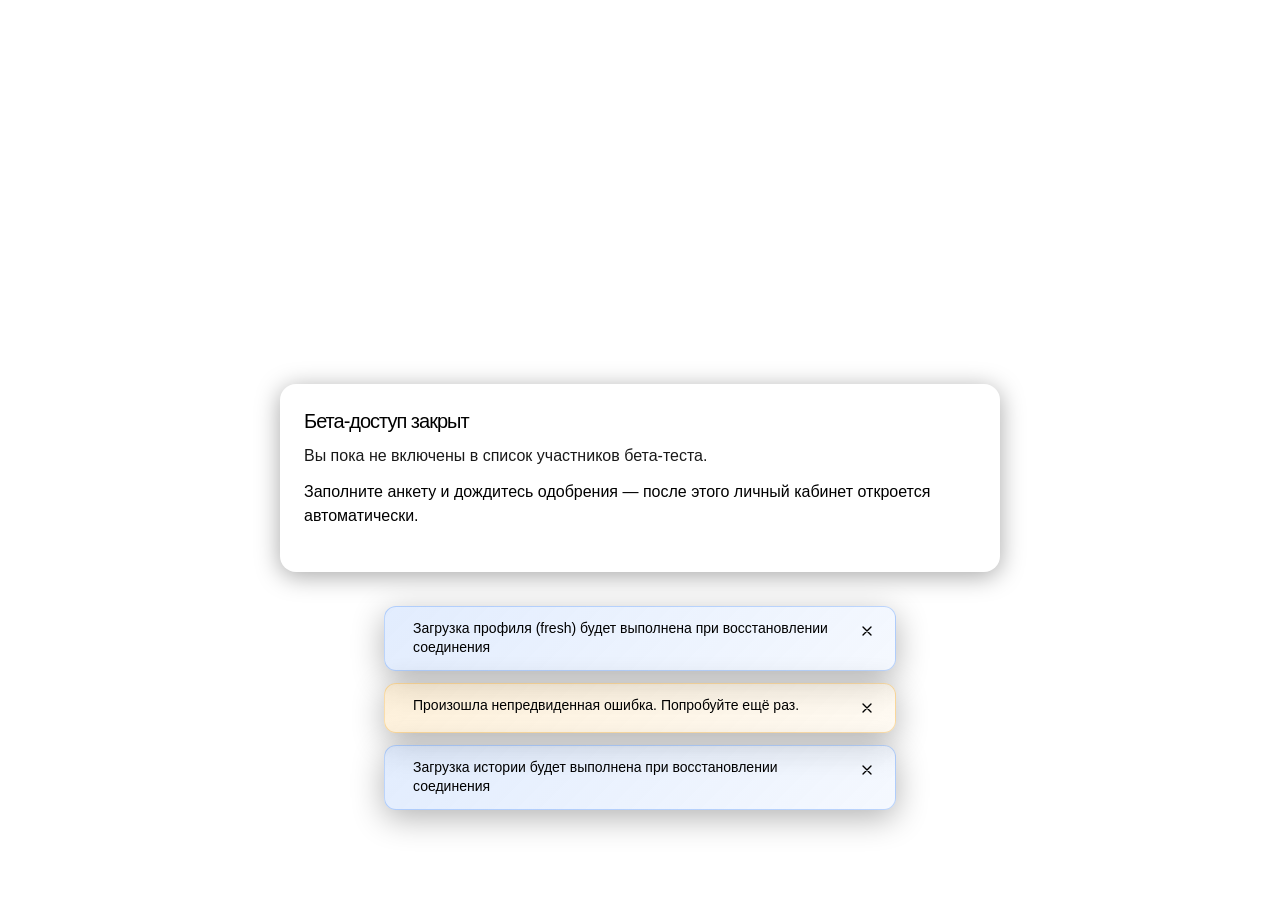
==== app/index.html @ 8713efab "deploy: publish current tma app path" ====
<!-- tma/index.html -->
<!doctype html>
<html lang="en">

<head>
  <meta charset="UTF-8" />
  <!-- Добавляем viewport для мобильных устройств -->
  <meta name="viewport" content="width=device-width, initial-scale=1.0, maximum-scale=1.0, user-scalable=no" />
  <meta http-equiv="Cache-Control" content="no-cache, no-store, must-revalidate" />
  <meta http-equiv="Pragma" content="no-cache" />
  <meta http-equiv="Expires" content="0" />
  <title>Dream Analyzer - Личный Кабинет</title>
  <!-- Подключаем скрипт Telegram WebApp без defer, чтобы он был доступен до инициализации -->
  <script src="https://telegram.org/js/telegram-web-app.js"></script>
  <script type="module" crossorigin src="./assets/main-CPPLQ9AY.js"></script>
  <link rel="stylesheet" crossorigin href="./assets/main-D2TriTfE.css">
</head>

<body>
  <!-- Корневой элемент, куда будет монтироваться Vue приложение -->
  <div id="app"></div>
  <!-- Подключаем главный скрипт вашего Vue приложения -->
  <!-- type="module" важен для Vite -->
</body>

</html>
---- app/assets/main-D2TriTfE.css ----
:root{--color-bg: var(--tg-theme-bg-color, #121a12);--color-card: var(--tg-theme-secondary-bg-color, #0c110c);--color-accent: var(--tg-theme-button-color, #366832);--color-text: var(--tg-theme-text-color, #ffffff);--color-muted: var(--tg-theme-hint-color, #b1c3d5);--color-link: var(--tg-theme-link-color, #366832);--border-radius-lg: 60px;--border-radius-md: 14px;--border-radius-xl: 72px;--transition: .3s cubic-bezier(.4,2,.6,1);--font-main: -apple-system, BlinkMacSystemFont, "Segoe UI", Roboto, Helvetica, Arial, sans-serif;--font-size-xs: .75rem;--font-size-sm: .875rem;--font-size-base: 1rem;--font-size-lg: 1.25rem;--font-size-xl: 1.5625rem;--font-size-2xl: 1.953125rem;--font-size-3xl: 2.44140625rem;--leading-none: 1;--leading-tight: 1.25;--leading-snug: 1.375;--leading-normal: 1.5;--leading-relaxed: 1.625;--tracking-tighter: -.05em;--tracking-tight: -.025em;--tracking-normal: 0;--tracking-wide: .025em;--tracking-wider: .05em;--tracking-widest: .1em;--space-0: 0rem;--space-0-5: .125rem;--space-1: .25rem;--space-1-5: .375rem;--space-2: .5rem;--space-2-5: .75rem;--space-3: 1rem;--space-3-5: 1.25rem;--space-4: 1.5rem;--space-4-5: 1.75rem;--space-5: 2rem;--space-6: 2.5rem;--space-8: 3rem;--space-10: 4rem;--gradient-user: linear-gradient(135deg, #5461FF 0%, #4A58FF 100%);--gradient-fact-1: linear-gradient(135deg, #5342E1 0%, #7A164F 82.89%);--gradient-fact-2: linear-gradient(135deg, #BF62ED 0%, #701E99 85.23%);--gradient-deep-analysis: linear-gradient(135deg, #BF62ED 0%, #701E99 85.23%);--color-history-card: #4A58FF}body{font-family:var(--font-main);margin:0;padding:0;background-color:var(--color-bg);color:var(--color-text);min-height:100vh;transition:background-color var(--transition)}#app,.tma-app-container{width:100%;margin:0 auto;background:transparent;padding:0;border-radius:0;box-shadow:none;min-height:100vh}h1{color:var(--color-text);font-weight:700;font-size:var(--font-size-3xl);line-height:var(--leading-snug);letter-spacing:var(--tracking-tighter);margin-bottom:12px}h2{color:var(--color-text);font-weight:700;font-size:var(--font-size-2xl);line-height:var(--leading-snug);letter-spacing:var(--tracking-tight);margin-bottom:12px}.card{border:none;border-radius:var(--border-radius-xl);padding:var(--space-4);margin:var(--space-3-5);background-color:var(--color-card);color:var(--color-text);transition:background-color var(--transition),box-shadow var(--transition),transform var(--transition)}.card:hover{transform:translateY(-2px);box-shadow:0 8px 32px #00000026}.error-message{color:var(--tg-theme-destructive-text-color, #ef5b5b);font-weight:700;margin-top:8px;padding:10px;border-radius:4px;background-color:#ef5b5b1a}.success-message{color:#28a745;font-weight:700;margin-top:15px}.info-message{color:var(--color-muted);font-size:.9em;margin-top:10px}.fade-in{opacity:0;transform:translateY(24px);animation:fadeInUp .7s var(--transition) forwards}.fade-seq{--seq-offset: 0ms}.fade-seq>*{opacity:0;transform:translateY(4px);transition:opacity .15s ease,transform .15s ease}.fade-seq.is-open>*{opacity:1;transform:none}.fade-seq.is-open>*:nth-child(1){transition-delay:calc(var(--seq-offset) + 0ms)}.fade-seq.is-open>*:nth-child(2){transition-delay:calc(var(--seq-offset) + 50ms)}.fade-seq.is-open>*:nth-child(3){transition-delay:calc(var(--seq-offset) + .1s)}.fade-seq.is-open>*:nth-child(4){transition-delay:calc(var(--seq-offset) + .15s)}.fade-seq.is-open>*:nth-child(5){transition-delay:calc(var(--seq-offset) + .2s)}.fade-seq.is-open>*:nth-child(6){transition-delay:calc(var(--seq-offset) + .25s)}.fade-seq:not(.is-open)>*:nth-child(1){transition-delay:calc(var(--seq-offset) + .15s)}.fade-seq:not(.is-open)>*:nth-child(2){transition-delay:calc(var(--seq-offset) + .1s)}.fade-seq:not(.is-open)>*:nth-child(3){transition-delay:calc(var(--seq-offset) + 50ms)}.fade-seq:not(.is-open)>*:nth-child(4){transition-delay:calc(var(--seq-offset) + 0ms)}.fade-seq:not(.is-open)>*:nth-child(5){transition-delay:calc(var(--seq-offset) + 0ms)}.fade-seq:not(.is-open)>*:nth-child(6){transition-delay:calc(var(--seq-offset) + 0ms)}.seq-offset-0{--seq-offset: 0ms}.seq-offset-160{--seq-offset: .16s}.seq-offset-240{--seq-offset: .24s}.seq-offset-320{--seq-offset: .32s}.seq-offset-400{--seq-offset: .4s}.seq-offset-500{--seq-offset: .5s}.seq-offset-600{--seq-offset: .6s}@keyframes fadeInUp{to{opacity:1;transform:none}}button{background-color:var(--tg-theme-button-color);color:var(--tg-theme-button-text-color);border:none;border-radius:8px;padding:12px 20px;font-size:16px;font-weight:500;cursor:pointer;transition:opacity .2s ease}button:hover{opacity:.9}button:disabled{opacity:.6;cursor:not-allowed}.spinner{display:inline-block;border:2px solid rgba(255,255,255,.3);border-radius:50%;border-top-color:#fff;width:1em;height:1em;animation:spin 1s ease-in-out infinite;margin-left:8px;vertical-align:-.15em}:root{--tg-theme-bg-color: var(--color-bg, #121a12);--tg-theme-text-color: var(--color-text, #ffffff);--tg-theme-hint-color: var(--color-muted, #b1c3d5);--tg-theme-link-color: var(--color-accent, #366832);--tg-theme-button-color: var(--color-accent, #366832);--tg-theme-button-text-color: #ffffff;--tg-theme-secondary-bg-color: var(--color-card, #0c110c)}body{margin:0;padding:0;font-family:-apple-system,BlinkMacSystemFont,Segoe UI,Roboto,Helvetica,Arial,sans-serif;color:var(--tg-theme-text-color);background-color:var(--tg-theme-bg-color);min-height:100vh;display:flex;flex-direction:column}#app{flex:1;display:flex;flex-direction:column}.tma-app-container{flex:1;display:flex;flex-direction:column;width:100%;max-width:100%;margin:0 auto;padding:0;padding-top:var(--tma-safe-top, 56px);box-sizing:border-box;min-height:100vh;overflow-y:auto}.tma-app-container::-webkit-scrollbar{display:none}.tma-app-container{-ms-overflow-style:none;scrollbar-width:none}.transform{--tw-translate-x: 0;--tw-translate-y: 0;--tw-rotate: 0;--tw-skew-x: 0;--tw-skew-y: 0;--tw-scale-x: 1;--tw-scale-y: 1}.from-\[\#4A58FF\],.from-\[\#4A9FFF\],.from-\[\#5461FF\],.from-\[\#6A4DFF\],.from-\[\#8000FF\],.from-\[\#9C41FF\],.from-\[\#FF4A4A\],.from-\[\#FFB84A\],.from-deep-analysis-from,.from-fact-card-1-from,.from-fact-card-2-from,.from-user-card-from,.from-white\/10,.via-\[\#6BB3FF\]\/80,.via-\[\#B04AFF\]\/80,.via-\[\#FF6B6B\]\/80,.via-\[\#FFC966\]\/80,.to-\[\#4857FF\],.to-\[\#5500AA\],.to-\[\#5664FF\],.to-\[\#8AC7FF\]\/40,.to-\[\#9A3CFF\],.to-\[\#C03AFF\],.to-\[\#C03AFF\]\/40,.to-\[\#FF8A8A\]\/40,.to-\[\#FFDA82\]\/40,.to-deep-analysis-to,.to-fact-card-1-to,.to-fact-card-2-to,.to-user-card-to,.to-white\/5{--tw-gradient-from-position: ;--tw-gradient-via-position: ;--tw-gradient-to-position: }.shadow-2xl,.shadow-\[0_0_20px_rgba\(239\,44\,44\,0\.3\)\],.shadow-\[0_0_20px_rgba\(34\,197\,94\,0\.3\)\],.shadow-lg{--tw-ring-offset-shadow: 0 0 #0000;--tw-ring-shadow: 0 0 #0000;--tw-shadow: 0 0 #0000;--tw-shadow-colored: 0 0 #0000}.blur,.blur-2xl,.drop-shadow-md,.drop-shadow-sm,.filter{--tw-blur: ;--tw-brightness: ;--tw-contrast: ;--tw-grayscale: ;--tw-hue-rotate: ;--tw-invert: ;--tw-saturate: ;--tw-sepia: ;--tw-drop-shadow: }.backdrop-blur-md,.backdrop-blur-sm,.backdrop-filter{--tw-backdrop-blur: ;--tw-backdrop-brightness: ;--tw-backdrop-contrast: ;--tw-backdrop-grayscale: ;--tw-backdrop-hue-rotate: ;--tw-backdrop-invert: ;--tw-backdrop-opacity: ;--tw-backdrop-saturate: ;--tw-backdrop-sepia: }*,:before,:after{box-sizing:border-box;border-width:0;border-style:solid;border-color:#e5e7eb}:before,:after{--tw-content: ""}html,:host{line-height:1.5;-webkit-text-size-adjust:100%;-moz-tab-size:4;-o-tab-size:4;tab-size:4;font-family:Inter,-apple-system,BlinkMacSystemFont,Segoe UI,Roboto,Helvetica,Arial,sans-serif;font-feature-settings:normal;font-variation-settings:normal;-webkit-tap-highlight-color:transparent}body{margin:0;line-height:inherit}hr{height:0;color:inherit;border-top-width:1px}abbr:where([title]){-webkit-text-decoration:underline dotted;text-decoration:underline dotted}h1,h2,h3,h4,h5,h6{font-size:inherit;font-weight:inherit}a{color:inherit;text-decoration:inherit}b,strong{font-weight:bolder}code,kbd,samp,pre{font-family:ui-monospace,SFMono-Regular,Menlo,Monaco,Consolas,Liberation Mono,Courier New,monospace;font-feature-settings:normal;font-variation-settings:normal;font-size:1em}small{font-size:80%}sub,sup{font-size:75%;line-height:0;position:relative;vertical-align:baseline}sub{bottom:-.25em}sup{top:-.5em}table{text-indent:0;border-color:inherit;border-collapse:collapse}button,input,optgroup,select,textarea{font-family:inherit;font-feature-settings:inherit;font-variation-settings:inherit;font-size:100%;font-weight:inherit;line-height:inherit;letter-spacing:inherit;color:inherit;margin:0;padding:0}button,select{text-transform:none}button,input:where([type=button]),input:where([type=reset]),input:where([type=submit]){-webkit-appearance:button;background-color:transparent;background-image:none}:-moz-focusring{outline:auto}:-moz-ui-invalid{box-shadow:none}progress{vertical-align:baseline}::-webkit-inner-spin-button,::-webkit-outer-spin-button{height:auto}[type=search]{-webkit-appearance:textfield;outline-offset:-2px}::-webkit-search-decoration{-webkit-appearance:none}::-webkit-file-upload-button{-webkit-appearance:button;font:inherit}summary{display:list-item}blockquote,dl,dd,h1,h2,h3,h4,h5,h6,hr,figure,p,pre{margin:0}fieldset{margin:0;padding:0}legend{padding:0}ol,ul,menu{list-style:none;margin:0;padding:0}dialog{padding:0}textarea{resize:vertical}input::-moz-placeholder,textarea::-moz-placeholder{opacity:1;color:#9ca3af}input::placeholder,textarea::placeholder{opacity:1;color:#9ca3af}button,[role=button]{cursor:pointer}:disabled{cursor:default}img,svg,video,canvas,audio,iframe,embed,object{display:block;vertical-align:middle}img,video{max-width:100%;height:auto}[hidden]:where(:not([hidden=until-found])){display:none}.container{width:100%}@media (min-width: 640px){.container{max-width:640px}}@media (min-width: 768px){.container{max-width:768px}}@media (min-width: 1024px){.container{max-width:1024px}}@media (min-width: 1280px){.container{max-width:1280px}}@media (min-width: 1536px){.container{max-width:1536px}}.pointer-events-none{pointer-events:none}.visible{visibility:visible}.static{position:static}.fixed{position:fixed}.absolute{position:absolute}.relative{position:relative}.inset-0{top:0;right:0;bottom:0;left:0}.inset-x-0{left:0;right:0}.inset-y-0{top:0;bottom:0}.-right-4{right:-1rem}.-top-10{top:-2.5rem}.-top-4{top:-1rem}.bottom-0{bottom:0}.bottom-4{bottom:1rem}.left-0{left:0}.left-4{left:1rem}.right-0{right:0}.right-4{right:1rem}.top-6{top:1.5rem}.z-10{z-index:10}.z-\[10000\]{z-index:10000}.z-\[10001\]{z-index:10001}.z-\[10002\]{z-index:10002}.z-\[9998\]{z-index:9998}.z-\[9999\]{z-index:9999}.-mx-4{margin-left:-1rem;margin-right:-1rem}.my-2{margin-top:.5rem;margin-bottom:.5rem}.my-6{margin-top:1.5rem;margin-bottom:1.5rem}.-mt-1{margin-top:-.25rem}.mb-0{margin-bottom:0}.mb-1{margin-bottom:.25rem}.mb-2{margin-bottom:.5rem}.mb-3{margin-bottom:.75rem}.mb-4{margin-bottom:1rem}.ml-1{margin-left:.25rem}.ml-4{margin-left:1rem}.ml-6{margin-left:1.5rem}.ml-auto{margin-left:auto}.mr-2{margin-right:.5rem}.mt-0\.5{margin-top:.125rem}.mt-1{margin-top:.25rem}.mt-2{margin-top:.5rem}.mt-3{margin-top:.75rem}.mt-4{margin-top:1rem}.mt-\[1px\]{margin-top:1px}.line-clamp-3{overflow:hidden;display:-webkit-box;-webkit-box-orient:vertical;-webkit-line-clamp:3}.block{display:block}.inline-block{display:inline-block}.flex{display:flex}.inline-flex{display:inline-flex}.grid{display:grid}.hidden{display:none}.h-1{height:.25rem}.h-10{height:2.5rem}.h-12{height:3rem}.h-16{height:4rem}.h-2{height:.5rem}.h-2\.5{height:.625rem}.h-24{height:6rem}.h-3{height:.75rem}.h-4{height:1rem}.h-5{height:1.25rem}.h-6{height:1.5rem}.h-7{height:1.75rem}.h-8{height:2rem}.h-\[60px\]{height:60px}.h-full{height:100%}.min-h-0{min-height:0px}.min-h-\[2\.5rem\]{min-height:2.5rem}.min-h-\[3\.5rem\]{min-height:3.5rem}.min-h-\[4\.5rem\]{min-height:4.5rem}.min-h-\[8rem\]{min-height:8rem}.min-h-\[92px\]{min-height:92px}.min-h-\[96px\]{min-height:96px}.\!w-full{width:100%!important}.w-0{width:0px}.w-1\/2{width:50%}.w-1\/3{width:33.333333%}.w-1\/4{width:25%}.w-10{width:2.5rem}.w-12{width:3rem}.w-16{width:4rem}.w-2\.5{width:.625rem}.w-2\/3{width:66.666667%}.w-24{width:6rem}.w-3{width:.75rem}.w-3\/4{width:75%}.w-32{width:8rem}.w-4{width:1rem}.w-4\/5{width:80%}.w-40{width:10rem}.w-5{width:1.25rem}.w-5\/6{width:83.333333%}.w-6{width:1.5rem}.w-7{width:1.75rem}.w-8{width:2rem}.w-9{width:2.25rem}.w-\[86\%\]{width:86%}.w-\[92vw\]{width:92vw}.w-auto{width:auto}.w-fit{width:-moz-fit-content;width:fit-content}.w-full{width:100%}.w-screen{width:100vw}.min-w-0{min-width:0px}.max-w-72r{max-width:72rem}.max-w-\[320px\]{max-width:320px}.max-w-\[340px\]{max-width:340px}.max-w-\[440px\]{max-width:440px}.max-w-full{max-width:100%}.flex-1{flex:1 1 0%}.flex-\[2\]{flex:2}.flex-shrink{flex-shrink:1}.flex-shrink-0,.shrink-0{flex-shrink:0}.transform{transform:translate(var(--tw-translate-x),var(--tw-translate-y)) rotate(var(--tw-rotate)) skew(var(--tw-skew-x)) skewY(var(--tw-skew-y)) scaleX(var(--tw-scale-x)) scaleY(var(--tw-scale-y))}@keyframes pulse{50%{opacity:.5}}.animate-pulse{animation:pulse 2s cubic-bezier(.4,0,.6,1) infinite}@keyframes spin{to{transform:rotate(360deg)}}.animate-spin{animation:spin 1s ease-in-out infinite}.cursor-not-allowed{cursor:not-allowed}.cursor-pointer{cursor:pointer}.select-none{-webkit-user-select:none;-moz-user-select:none;user-select:none}.resize{resize:both}.grid-cols-2{grid-template-columns:repeat(2,minmax(0,1fr))}.grid-cols-3{grid-template-columns:repeat(3,minmax(0,1fr))}.flex-col{flex-direction:column}.flex-wrap{flex-wrap:wrap}.items-start{align-items:flex-start}.items-end{align-items:flex-end}.items-center{align-items:center}.justify-end{justify-content:flex-end}.justify-center{justify-content:center}.justify-between{justify-content:space-between}.gap-1{gap:.25rem}.gap-1\.5{gap:.375rem}.gap-2{gap:.5rem}.gap-3{gap:.75rem}.gap-4{gap:1rem}.gap-6{gap:1.5rem}.space-x-4>:not([hidden])~:not([hidden]){--tw-space-x-reverse: 0;margin-right:calc(1rem * var(--tw-space-x-reverse));margin-left:calc(1rem * calc(1 - var(--tw-space-x-reverse)))}.space-y-1>:not([hidden])~:not([hidden]){--tw-space-y-reverse: 0;margin-top:calc(.25rem * calc(1 - var(--tw-space-y-reverse)));margin-bottom:calc(.25rem * var(--tw-space-y-reverse))}.space-y-2>:not([hidden])~:not([hidden]){--tw-space-y-reverse: 0;margin-top:calc(.5rem * calc(1 - var(--tw-space-y-reverse)));margin-bottom:calc(.5rem * var(--tw-space-y-reverse))}.space-y-3>:not([hidden])~:not([hidden]){--tw-space-y-reverse: 0;margin-top:calc(.75rem * calc(1 - var(--tw-space-y-reverse)));margin-bottom:calc(.75rem * var(--tw-space-y-reverse))}.space-y-4>:not([hidden])~:not([hidden]){--tw-space-y-reverse: 0;margin-top:calc(1rem * calc(1 - var(--tw-space-y-reverse)));margin-bottom:calc(1rem * var(--tw-space-y-reverse))}.space-y-5>:not([hidden])~:not([hidden]){--tw-space-y-reverse: 0;margin-top:calc(1.25rem * calc(1 - var(--tw-space-y-reverse)));margin-bottom:calc(1.25rem * var(--tw-space-y-reverse))}.space-y-6>:not([hidden])~:not([hidden]){--tw-space-y-reverse: 0;margin-top:calc(1.5rem * calc(1 - var(--tw-space-y-reverse)));margin-bottom:calc(1.5rem * var(--tw-space-y-reverse))}.self-center{align-self:center}.overflow-hidden{overflow:hidden}.overflow-visible{overflow:visible}.overflow-y-auto{overflow-y:auto}.truncate{overflow:hidden;text-overflow:ellipsis;white-space:nowrap}.whitespace-nowrap{white-space:nowrap}.whitespace-pre-wrap{white-space:pre-wrap}.break-words{overflow-wrap:break-word}.rounded{border-radius:.25rem}.rounded-2xl{border-radius:2rem}.rounded-\[24px\]{border-radius:24px}.rounded-\[28px\]{border-radius:28px}.rounded-full{border-radius:9999px}.rounded-lg{border-radius:1rem}.rounded-xl{border-radius:1.5rem}.rounded-t-\[20px\]{border-top-left-radius:20px;border-top-right-radius:20px}.border{border-width:1px}.border-2{border-width:2px}.border-l-2{border-left-width:2px}.border-l-4{border-left-width:4px}.border-r{border-right-width:1px}.border-\[\#5461FF\]{--tw-border-opacity: 1;border-color:rgb(84 97 255 / var(--tw-border-opacity, 1))}.border-gray-400{--tw-border-opacity: 1;border-color:rgb(156 163 175 / var(--tw-border-opacity, 1))}.border-gray-800{--tw-border-opacity: 1;border-color:rgb(31 41 55 / var(--tw-border-opacity, 1))}.border-pink-400{--tw-border-opacity: 1;border-color:rgb(244 114 182 / var(--tw-border-opacity, 1))}.border-red-500\/20{border-color:#ef444433}.border-white{--tw-border-opacity: 1;border-color:rgb(255 255 255 / var(--tw-border-opacity, 1))}.border-white\/10{border-color:#ffffff1a}.border-white\/20{border-color:#fff3}.border-white\/5{border-color:#ffffff0d}.border-white\/60{border-color:#fff9}.border-t-transparent{border-top-color:transparent}.bg-\[\#5461FF\]{--tw-bg-opacity: 1;background-color:rgb(84 97 255 / var(--tw-bg-opacity, 1))}.bg-\[rgba\(12\,12\,18\,0\.96\)\]{background-color:#0c0c12f5}.bg-\[var\(--tg-theme-secondary-bg-color\,\#0c110c\)\]{background-color:var(--tg-theme-secondary-bg-color,#0c110c)}.bg-black\/20{background-color:#0003}.bg-black\/25{background-color:#00000040}.bg-black\/55{background-color:#0000008c}.bg-black\/70{background-color:#000000b3}.bg-black\/95{background-color:#000000f2}.bg-blue-500\/20{background-color:#3b82f633}.bg-green-500{--tw-bg-opacity: 1;background-color:rgb(34 197 94 / var(--tw-bg-opacity, 1))}.bg-green-500\/20{background-color:#22c55e33}.bg-purple-400\/20{background-color:#c084fc33}.bg-purple-500\/20{background-color:#a855f733}.bg-red-500{--tw-bg-opacity: 1;background-color:rgb(239 68 68 / var(--tw-bg-opacity, 1))}.bg-red-500\/10{background-color:#ef44441a}.bg-red-500\/20{background-color:#ef444433}.bg-white\/10{background-color:#ffffff1a}.bg-white\/15{background-color:#ffffff26}.bg-white\/20{background-color:#fff3}.bg-white\/25{background-color:#ffffff40}.bg-white\/5{background-color:#ffffff0d}.bg-white\/70{background-color:#ffffffb3}.bg-yellow-400\/20{background-color:#facc1533}.bg-yellow-500{--tw-bg-opacity: 1;background-color:rgb(234 179 8 / var(--tw-bg-opacity, 1))}.bg-yellow-500\/20{background-color:#eab30833}.bg-gradient-to-br{background-image:linear-gradient(to bottom right,var(--tw-gradient-stops))}.bg-gradient-to-r{background-image:linear-gradient(to right,var(--tw-gradient-stops))}.from-\[\#4A58FF\]{--tw-gradient-from: #4A58FF var(--tw-gradient-from-position);--tw-gradient-to: rgb(74 88 255 / 0) var(--tw-gradient-to-position);--tw-gradient-stops: var(--tw-gradient-from), var(--tw-gradient-to)}.from-\[\#4A9FFF\]{--tw-gradient-from: #4A9FFF var(--tw-gradient-from-position);--tw-gradient-to: rgb(74 159 255 / 0) var(--tw-gradient-to-position);--tw-gradient-stops: var(--tw-gradient-from), var(--tw-gradient-to)}.from-\[\#5461FF\]{--tw-gradient-from: #5461FF var(--tw-gradient-from-position);--tw-gradient-to: rgb(84 97 255 / 0) var(--tw-gradient-to-position);--tw-gradient-stops: var(--tw-gradient-from), var(--tw-gradient-to)}.from-\[\#6A4DFF\]{--tw-gradient-from: #6A4DFF var(--tw-gradient-from-position);--tw-gradient-to: rgb(106 77 255 / 0) var(--tw-gradient-to-position);--tw-gradient-stops: var(--tw-gradient-from), var(--tw-gradient-to)}.from-\[\#8000FF\]{--tw-gradient-from: #8000FF var(--tw-gradient-from-position);--tw-gradient-to: rgb(128 0 255 / 0) var(--tw-gradient-to-position);--tw-gradient-stops: var(--tw-gradient-from), var(--tw-gradient-to)}.from-\[\#9C41FF\]{--tw-gradient-from: #9C41FF var(--tw-gradient-from-position);--tw-gradient-to: rgb(156 65 255 / 0) var(--tw-gradient-to-position);--tw-gradient-stops: var(--tw-gradient-from), var(--tw-gradient-to)}.from-\[\#FF4A4A\]{--tw-gradient-from: #FF4A4A var(--tw-gradient-from-position);--tw-gradient-to: rgb(255 74 74 / 0) var(--tw-gradient-to-position);--tw-gradient-stops: var(--tw-gradient-from), var(--tw-gradient-to)}.from-\[\#FFB84A\]{--tw-gradient-from: #FFB84A var(--tw-gradient-from-position);--tw-gradient-to: rgb(255 184 74 / 0) var(--tw-gradient-to-position);--tw-gradient-stops: var(--tw-gradient-from), var(--tw-gradient-to)}.from-deep-analysis-from{--tw-gradient-from: #BF62ED var(--tw-gradient-from-position);--tw-gradient-to: rgb(191 98 237 / 0) var(--tw-gradient-to-position);--tw-gradient-stops: var(--tw-gradient-from), var(--tw-gradient-to)}.from-fact-card-1-from{--tw-gradient-from: #5342E1 var(--tw-gradient-from-position);--tw-gradient-to: rgb(83 66 225 / 0) var(--tw-gradient-to-position);--tw-gradient-stops: var(--tw-gradient-from), var(--tw-gradient-to)}.from-fact-card-2-from{--tw-gradient-from: #BF62ED var(--tw-gradient-from-position);--tw-gradient-to: rgb(191 98 237 / 0) var(--tw-gradient-to-position);--tw-gradient-stops: var(--tw-gradient-from), var(--tw-gradient-to)}.from-user-card-from{--tw-gradient-from: #5461FF var(--tw-gradient-from-position);--tw-gradient-to: rgb(84 97 255 / 0) var(--tw-gradient-to-position);--tw-gradient-stops: var(--tw-gradient-from), var(--tw-gradient-to)}.from-white\/10{--tw-gradient-from: rgb(255 255 255 / .1) var(--tw-gradient-from-position);--tw-gradient-to: rgb(255 255 255 / 0) var(--tw-gradient-to-position);--tw-gradient-stops: var(--tw-gradient-from), var(--tw-gradient-to)}.via-\[\#6BB3FF\]\/80{--tw-gradient-to: rgb(107 179 255 / 0) var(--tw-gradient-to-position);--tw-gradient-stops: var(--tw-gradient-from), rgb(107 179 255 / .8) var(--tw-gradient-via-position), var(--tw-gradient-to)}.via-\[\#B04AFF\]\/80{--tw-gradient-to: rgb(176 74 255 / 0) var(--tw-gradient-to-position);--tw-gradient-stops: var(--tw-gradient-from), rgb(176 74 255 / .8) var(--tw-gradient-via-position), var(--tw-gradient-to)}.via-\[\#FF6B6B\]\/80{--tw-gradient-to: rgb(255 107 107 / 0) var(--tw-gradient-to-position);--tw-gradient-stops: var(--tw-gradient-from), rgb(255 107 107 / .8) var(--tw-gradient-via-position), var(--tw-gradient-to)}.via-\[\#FFC966\]\/80{--tw-gradient-to: rgb(255 201 102 / 0) var(--tw-gradient-to-position);--tw-gradient-stops: var(--tw-gradient-from), rgb(255 201 102 / .8) var(--tw-gradient-via-position), var(--tw-gradient-to)}.to-\[\#4857FF\]{--tw-gradient-to: #4857FF var(--tw-gradient-to-position)}.to-\[\#5500AA\]{--tw-gradient-to: #5500AA var(--tw-gradient-to-position)}.to-\[\#5664FF\]{--tw-gradient-to: #5664FF var(--tw-gradient-to-position)}.to-\[\#8AC7FF\]\/40{--tw-gradient-to: rgb(138 199 255 / .4) var(--tw-gradient-to-position)}.to-\[\#9A3CFF\]{--tw-gradient-to: #9A3CFF var(--tw-gradient-to-position)}.to-\[\#C03AFF\]{--tw-gradient-to: #C03AFF var(--tw-gradient-to-position)}.to-\[\#C03AFF\]\/40{--tw-gradient-to: rgb(192 58 255 / .4) var(--tw-gradient-to-position)}.to-\[\#FF8A8A\]\/40{--tw-gradient-to: rgb(255 138 138 / .4) var(--tw-gradient-to-position)}.to-\[\#FFDA82\]\/40{--tw-gradient-to: rgb(255 218 130 / .4) var(--tw-gradient-to-position)}.to-deep-analysis-to{--tw-gradient-to: #701E99 var(--tw-gradient-to-position)}.to-fact-card-1-to{--tw-gradient-to: #7A164F var(--tw-gradient-to-position)}.to-fact-card-2-to{--tw-gradient-to: #701E99 var(--tw-gradient-to-position)}.to-user-card-to{--tw-gradient-to: #4A58FF var(--tw-gradient-to-position)}.to-white\/5{--tw-gradient-to: rgb(255 255 255 / .05) var(--tw-gradient-to-position)}.p-2{padding:.5rem}.p-3{padding:.75rem}.p-4{padding:1rem}.p-5{padding:1.25rem}.p-6{padding:1.5rem}.p-8{padding:2rem}.px-1{padding-left:.25rem;padding-right:.25rem}.px-1\.5{padding-left:.375rem;padding-right:.375rem}.px-2{padding-left:.5rem;padding-right:.5rem}.px-2\.5{padding-left:.625rem;padding-right:.625rem}.px-3{padding-left:.75rem;padding-right:.75rem}.px-4{padding-left:1rem;padding-right:1rem}.px-5{padding-left:1.25rem;padding-right:1.25rem}.px-6{padding-left:1.5rem;padding-right:1.5rem}.px-8{padding-left:2rem;padding-right:2rem}.py-0\.5{padding-top:.125rem;padding-bottom:.125rem}.py-1{padding-top:.25rem;padding-bottom:.25rem}.py-1\.5{padding-top:.375rem;padding-bottom:.375rem}.py-2{padding-top:.5rem;padding-bottom:.5rem}.py-2\.5{padding-top:.625rem;padding-bottom:.625rem}.py-3{padding-top:.75rem;padding-bottom:.75rem}.py-4{padding-top:1rem;padding-bottom:1rem}.py-6{padding-top:1.5rem;padding-bottom:1.5rem}.py-8{padding-top:2rem;padding-bottom:2rem}.pb-1{padding-bottom:.25rem}.pb-2{padding-bottom:.5rem}.pb-20{padding-bottom:5rem}.pb-3{padding-bottom:.75rem}.pb-4{padding-bottom:1rem}.pb-5{padding-bottom:1.25rem}.pb-6{padding-bottom:1.5rem}.pb-\[5vh\]{padding-bottom:5vh}.pl-4{padding-left:1rem}.pl-5{padding-left:1.25rem}.pr-2{padding-right:.5rem}.pr-6{padding-right:1.5rem}.pt-1{padding-top:.25rem}.pt-2{padding-top:.5rem}.pt-3{padding-top:.75rem}.pt-4{padding-top:1rem}.pt-5{padding-top:1.25rem}.text-center{text-align:center}.font-mono{font-family:ui-monospace,SFMono-Regular,Menlo,Monaco,Consolas,Liberation Mono,Courier New,monospace}.text-2xl{font-size:1.5rem;line-height:2rem}.text-3xl{font-size:1.875rem;line-height:2.25rem}.text-4xl{font-size:2.25rem;line-height:2.5rem}.text-\[10px\]{font-size:10px}.text-\[11px\]{font-size:11px}.text-\[12px\]{font-size:12px}.text-\[13px\]{font-size:13px}.text-\[15px\]{font-size:15px}.text-\[17px\]{font-size:17px}.text-\[18px\]{font-size:18px}.text-\[20px\]{font-size:20px}.text-\[28px\]{font-size:28px}.text-\[32px\]{font-size:32px}.text-\[9px\]{font-size:9px}.text-base{font-size:1rem;line-height:1.5rem}.text-lg{font-size:1.125rem;line-height:1.75rem}.text-sm{font-size:.875rem;line-height:1.25rem}.text-xl{font-size:1.25rem;line-height:1.75rem}.text-xs{font-size:.75rem;line-height:1rem}.font-bold{font-weight:700}.font-medium{font-weight:500}.font-normal{font-weight:400}.font-semibold{font-weight:600}.uppercase{text-transform:uppercase}.italic{font-style:italic}.leading-none{line-height:1}.leading-relaxed{line-height:1.625}.leading-snug{line-height:1.375}.leading-tight{line-height:1.25}.tracking-\[0\.18em\]{letter-spacing:.18em}.tracking-wider{letter-spacing:.05em}.tracking-widest{letter-spacing:.1em}.text-\[\#FFD700\]{--tw-text-opacity: 1;color:rgb(255 215 0 / var(--tw-text-opacity, 1))}.text-blue-400{--tw-text-opacity: 1;color:rgb(96 165 250 / var(--tw-text-opacity, 1))}.text-gray-600{--tw-text-opacity: 1;color:rgb(75 85 99 / var(--tw-text-opacity, 1))}.text-gray-800{--tw-text-opacity: 1;color:rgb(31 41 55 / var(--tw-text-opacity, 1))}.text-green-300{--tw-text-opacity: 1;color:rgb(134 239 172 / var(--tw-text-opacity, 1))}.text-green-400{--tw-text-opacity: 1;color:rgb(74 222 128 / var(--tw-text-opacity, 1))}.text-green-600{--tw-text-opacity: 1;color:rgb(22 163 74 / var(--tw-text-opacity, 1))}.text-pink-300{--tw-text-opacity: 1;color:rgb(249 168 212 / var(--tw-text-opacity, 1))}.text-purple-300{--tw-text-opacity: 1;color:rgb(216 180 254 / var(--tw-text-opacity, 1))}.text-red-300{--tw-text-opacity: 1;color:rgb(252 165 165 / var(--tw-text-opacity, 1))}.text-red-400{--tw-text-opacity: 1;color:rgb(248 113 113 / var(--tw-text-opacity, 1))}.text-red-500{--tw-text-opacity: 1;color:rgb(239 68 68 / var(--tw-text-opacity, 1))}.text-red-600{--tw-text-opacity: 1;color:rgb(220 38 38 / var(--tw-text-opacity, 1))}.text-white{--tw-text-opacity: 1;color:rgb(255 255 255 / var(--tw-text-opacity, 1))}.text-white\/60{color:#fff9}.text-white\/70{color:#ffffffb3}.text-white\/90{color:#ffffffe6}.text-yellow-300{--tw-text-opacity: 1;color:rgb(253 224 71 / var(--tw-text-opacity, 1))}.text-yellow-400{--tw-text-opacity: 1;color:rgb(250 204 21 / var(--tw-text-opacity, 1))}.text-yellow-600{--tw-text-opacity: 1;color:rgb(202 138 4 / var(--tw-text-opacity, 1))}.opacity-0{opacity:0}.opacity-100{opacity:1}.opacity-30{opacity:.3}.opacity-40{opacity:.4}.opacity-50{opacity:.5}.opacity-65{opacity:.65}.opacity-70{opacity:.7}.opacity-75{opacity:.75}.opacity-80{opacity:.8}.opacity-85{opacity:.85}.opacity-90{opacity:.9}.opacity-95{opacity:.95}.shadow-2xl{--tw-shadow: 0 25px 50px -12px rgb(0 0 0 / .25);--tw-shadow-colored: 0 25px 50px -12px var(--tw-shadow-color);box-shadow:var(--tw-ring-offset-shadow, 0 0 #0000),var(--tw-ring-shadow, 0 0 #0000),var(--tw-shadow)}.shadow-\[0_0_20px_rgba\(239\,44\,44\,0\.3\)\]{--tw-shadow: 0 0 20px rgba(239,44,44,.3);--tw-shadow-colored: 0 0 20px var(--tw-shadow-color);box-shadow:var(--tw-ring-offset-shadow, 0 0 #0000),var(--tw-ring-shadow, 0 0 #0000),var(--tw-shadow)}.shadow-\[0_0_20px_rgba\(34\,197\,94\,0\.3\)\]{--tw-shadow: 0 0 20px rgba(34,197,94,.3);--tw-shadow-colored: 0 0 20px var(--tw-shadow-color);box-shadow:var(--tw-ring-offset-shadow, 0 0 #0000),var(--tw-ring-shadow, 0 0 #0000),var(--tw-shadow)}.shadow-lg{--tw-shadow: 0 10px 15px -3px rgb(0 0 0 / .1), 0 4px 6px -4px rgb(0 0 0 / .1);--tw-shadow-colored: 0 10px 15px -3px var(--tw-shadow-color), 0 4px 6px -4px var(--tw-shadow-color);box-shadow:var(--tw-ring-offset-shadow, 0 0 #0000),var(--tw-ring-shadow, 0 0 #0000),var(--tw-shadow)}.shadow-black\/10{--tw-shadow-color: rgb(0 0 0 / .1);--tw-shadow: var(--tw-shadow-colored)}.blur{--tw-blur: blur(8px);filter:var(--tw-blur) var(--tw-brightness) var(--tw-contrast) var(--tw-grayscale) var(--tw-hue-rotate) var(--tw-invert) var(--tw-saturate) var(--tw-sepia) var(--tw-drop-shadow)}.blur-2xl{--tw-blur: blur(40px);filter:var(--tw-blur) var(--tw-brightness) var(--tw-contrast) var(--tw-grayscale) var(--tw-hue-rotate) var(--tw-invert) var(--tw-saturate) var(--tw-sepia) var(--tw-drop-shadow)}.drop-shadow-md{--tw-drop-shadow: drop-shadow(0 4px 3px rgb(0 0 0 / .07)) drop-shadow(0 2px 2px rgb(0 0 0 / .06));filter:var(--tw-blur) var(--tw-brightness) var(--tw-contrast) var(--tw-grayscale) var(--tw-hue-rotate) var(--tw-invert) var(--tw-saturate) var(--tw-sepia) var(--tw-drop-shadow)}.drop-shadow-sm{--tw-drop-shadow: drop-shadow(0 1px 1px rgb(0 0 0 / .05));filter:var(--tw-blur) var(--tw-brightness) var(--tw-contrast) var(--tw-grayscale) var(--tw-hue-rotate) var(--tw-invert) var(--tw-saturate) var(--tw-sepia) var(--tw-drop-shadow)}.filter{filter:var(--tw-blur) var(--tw-brightness) var(--tw-contrast) var(--tw-grayscale) var(--tw-hue-rotate) var(--tw-invert) var(--tw-saturate) var(--tw-sepia) var(--tw-drop-shadow)}.backdrop-blur-md{--tw-backdrop-blur: blur(12px);-webkit-backdrop-filter:var(--tw-backdrop-blur) var(--tw-backdrop-brightness) var(--tw-backdrop-contrast) var(--tw-backdrop-grayscale) var(--tw-backdrop-hue-rotate) var(--tw-backdrop-invert) var(--tw-backdrop-opacity) var(--tw-backdrop-saturate) var(--tw-backdrop-sepia);backdrop-filter:var(--tw-backdrop-blur) var(--tw-backdrop-brightness) var(--tw-backdrop-contrast) var(--tw-backdrop-grayscale) var(--tw-backdrop-hue-rotate) var(--tw-backdrop-invert) var(--tw-backdrop-opacity) var(--tw-backdrop-saturate) var(--tw-backdrop-sepia)}.backdrop-blur-sm{--tw-backdrop-blur: blur(4px);-webkit-backdrop-filter:var(--tw-backdrop-blur) var(--tw-backdrop-brightness) var(--tw-backdrop-contrast) var(--tw-backdrop-grayscale) var(--tw-backdrop-hue-rotate) var(--tw-backdrop-invert) var(--tw-backdrop-opacity) var(--tw-backdrop-saturate) var(--tw-backdrop-sepia);backdrop-filter:var(--tw-backdrop-blur) var(--tw-backdrop-brightness) var(--tw-backdrop-contrast) var(--tw-backdrop-grayscale) var(--tw-backdrop-hue-rotate) var(--tw-backdrop-invert) var(--tw-backdrop-opacity) var(--tw-backdrop-saturate) var(--tw-backdrop-sepia)}.backdrop-filter{-webkit-backdrop-filter:var(--tw-backdrop-blur) var(--tw-backdrop-brightness) var(--tw-backdrop-contrast) var(--tw-backdrop-grayscale) var(--tw-backdrop-hue-rotate) var(--tw-backdrop-invert) var(--tw-backdrop-opacity) var(--tw-backdrop-saturate) var(--tw-backdrop-sepia);backdrop-filter:var(--tw-backdrop-blur) var(--tw-backdrop-brightness) var(--tw-backdrop-contrast) var(--tw-backdrop-grayscale) var(--tw-backdrop-hue-rotate) var(--tw-backdrop-invert) var(--tw-backdrop-opacity) var(--tw-backdrop-saturate) var(--tw-backdrop-sepia)}.transition{transition-property:color,background-color,border-color,text-decoration-color,fill,stroke,opacity,box-shadow,transform,filter,backdrop-filter;transition-timing-function:cubic-bezier(.4,0,.2,1);transition-duration:.15s}.transition-all{transition-property:all;transition-timing-function:cubic-bezier(.4,0,.2,1);transition-duration:.15s}.transition-colors{transition-property:color,background-color,border-color,text-decoration-color,fill,stroke;transition-timing-function:cubic-bezier(.4,0,.2,1);transition-duration:.15s}.transition-opacity{transition-property:opacity;transition-timing-function:cubic-bezier(.4,0,.2,1);transition-duration:.15s}.transition-transform{transition-property:transform;transition-timing-function:cubic-bezier(.4,0,.2,1);transition-duration:.15s}.duration-150{transition-duration:.15s}.duration-200{transition-duration:.2s}.duration-300{transition-duration:.3s}.ease-in-out{transition-timing-function:cubic-bezier(.4,0,.2,1)}.will-change-transform{will-change:transform}@media (hover: hover) and (pointer: fine){.hover\:bg-red-500\/20:hover{background-color:#ef444433}.hover\:bg-white\/10:hover{background-color:#ffffff1a}.hover\:bg-white\/15:hover{background-color:#ffffff26}.hover\:bg-white\/20:hover{background-color:#fff3}.hover\:bg-white\/30:hover{background-color:#ffffff4d}.hover\:opacity-100:hover{opacity:1}}@media (min-width: 640px){.sm\:-mx-6{margin-left:-1.5rem;margin-right:-1.5rem}.sm\:h-2{height:.5rem}.sm\:w-\[82\%\]{width:82%}.sm\:px-6{padding-left:1.5rem;padding-right:1.5rem}}@media (min-width: 768px){.md\:right-6{right:1.5rem}.md\:-mx-8{margin-left:-2rem;margin-right:-2rem}.md\:w-\[78\%\]{width:78%}.md\:px-16{padding-left:4rem;padding-right:4rem}.md\:px-6{padding-left:1.5rem;padding-right:1.5rem}.md\:px-8{padding-left:2rem;padding-right:2rem}}@media (min-width: 1024px){.lg\:w-\[72\%\]{width:72%}}
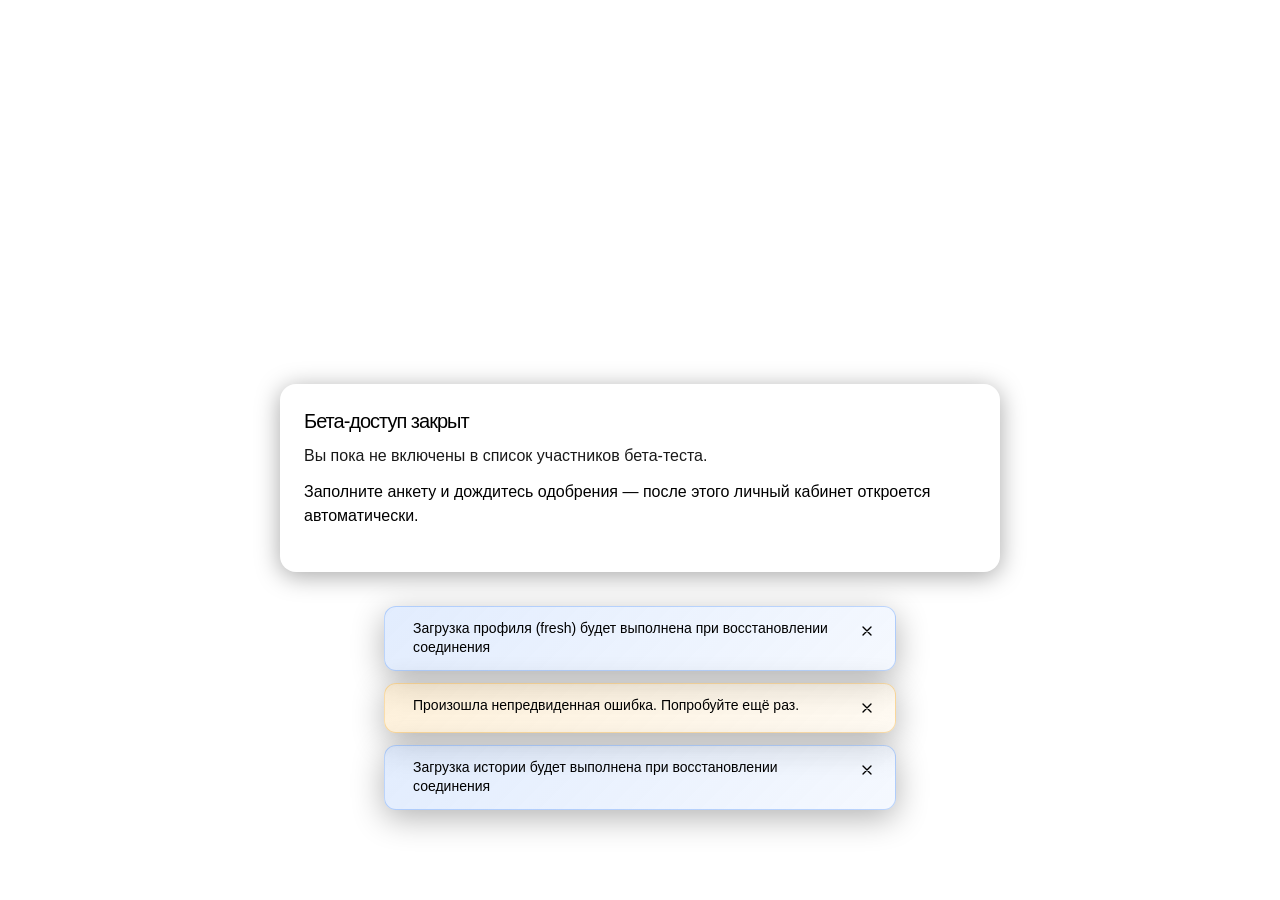
==== commit 03172500: "Enable welcome token bonus in TMA" ====
--- a/app/index.html
+++ b/app/index.html
@@ -12,7 +12,7 @@
   <title>Dream Analyzer - Личный Кабинет</title>
   <!-- Подключаем скрипт Telegram WebApp без defer, чтобы он был доступен до инициализации -->
   <script src="https://telegram.org/js/telegram-web-app.js"></script>
-  <script type="module" crossorigin src="./assets/main-CPPLQ9AY.js"></script>
+  <script type="module" crossorigin src="./assets/main-CMKf-xeY.js"></script>
   <link rel="stylesheet" crossorigin href="./assets/main-D2TriTfE.css">
 </head>
 
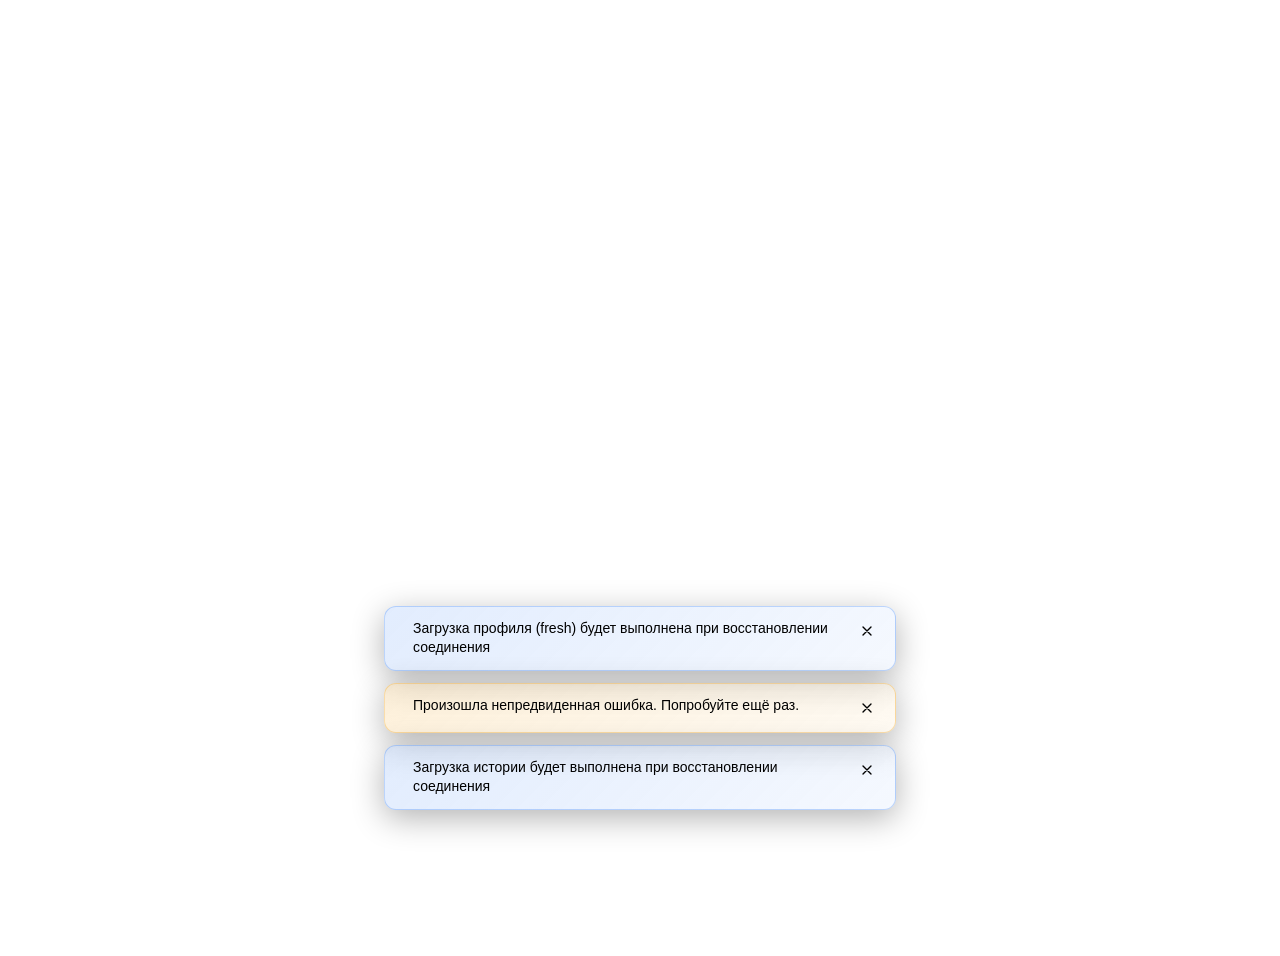
==== commit 01ef1a42: "Fix beta onboarding launch flow" ====
--- a/app/index.html
+++ b/app/index.html
@@ -12,8 +12,8 @@
   <title>Dream Analyzer - Личный Кабинет</title>
   <!-- Подключаем скрипт Telegram WebApp без defer, чтобы он был доступен до инициализации -->
   <script src="https://telegram.org/js/telegram-web-app.js"></script>
-  <script type="module" crossorigin src="./assets/main-CMKf-xeY.js"></script>
-  <link rel="stylesheet" crossorigin href="./assets/main-D2TriTfE.css">
+  <script type="module" crossorigin src="./assets/main-DepcGrhn.js"></script>
+  <link rel="stylesheet" crossorigin href="./assets/main-CiAbJj6u.css">
 </head>
 
 <body>
--- a/app/assets/main-CiAbJj6u.css
+++ b/app/assets/main-CiAbJj6u.css
@@ -0,0 +1 @@
+.profile-error[data-v-d1d51f08]{min-height:100vh;display:flex;flex-direction:column;align-items:center;justify-content:center;gap:16px;padding:24px;color:#fff;text-align:center}.profile-error button[data-v-d1d51f08]{border:0;border-radius:12px;padding:12px 20px;background:#fff3;color:#fff;font-weight:600}:root{--color-bg: var(--tg-theme-bg-color, #121a12);--color-card: var(--tg-theme-secondary-bg-color, #0c110c);--color-accent: var(--tg-theme-button-color, #366832);--color-text: var(--tg-theme-text-color, #ffffff);--color-muted: var(--tg-theme-hint-color, #b1c3d5);--color-link: var(--tg-theme-link-color, #366832);--border-radius-lg: 60px;--border-radius-md: 14px;--border-radius-xl: 72px;--transition: .3s cubic-bezier(.4,2,.6,1);--font-main: -apple-system, BlinkMacSystemFont, "Segoe UI", Roboto, Helvetica, Arial, sans-serif;--font-size-xs: .75rem;--font-size-sm: .875rem;--font-size-base: 1rem;--font-size-lg: 1.25rem;--font-size-xl: 1.5625rem;--font-size-2xl: 1.953125rem;--font-size-3xl: 2.44140625rem;--leading-none: 1;--leading-tight: 1.25;--leading-snug: 1.375;--leading-normal: 1.5;--leading-relaxed: 1.625;--tracking-tighter: -.05em;--tracking-tight: -.025em;--tracking-normal: 0;--tracking-wide: .025em;--tracking-wider: .05em;--tracking-widest: .1em;--space-0: 0rem;--space-0-5: .125rem;--space-1: .25rem;--space-1-5: .375rem;--space-2: .5rem;--space-2-5: .75rem;--space-3: 1rem;--space-3-5: 1.25rem;--space-4: 1.5rem;--space-4-5: 1.75rem;--space-5: 2rem;--space-6: 2.5rem;--space-8: 3rem;--space-10: 4rem;--gradient-user: linear-gradient(135deg, #5461FF 0%, #4A58FF 100%);--gradient-fact-1: linear-gradient(135deg, #5342E1 0%, #7A164F 82.89%);--gradient-fact-2: linear-gradient(135deg, #BF62ED 0%, #701E99 85.23%);--gradient-deep-analysis: linear-gradient(135deg, #BF62ED 0%, #701E99 85.23%);--color-history-card: #4A58FF}body{font-family:var(--font-main);margin:0;padding:0;background-color:var(--color-bg);color:var(--color-text);min-height:100vh;transition:background-color var(--transition)}#app,.tma-app-container{width:100%;margin:0 auto;background:transparent;padding:0;border-radius:0;box-shadow:none;min-height:100vh}h1{color:var(--color-text);font-weight:700;font-size:var(--font-size-3xl);line-height:var(--leading-snug);letter-spacing:var(--tracking-tighter);margin-bottom:12px}h2{color:var(--color-text);font-weight:700;font-size:var(--font-size-2xl);line-height:var(--leading-snug);letter-spacing:var(--tracking-tight);margin-bottom:12px}.card{border:none;border-radius:var(--border-radius-xl);padding:var(--space-4);margin:var(--space-3-5);background-color:var(--color-card);color:var(--color-text);transition:background-color var(--transition),box-shadow var(--transition),transform var(--transition)}.card:hover{transform:translateY(-2px);box-shadow:0 8px 32px #00000026}.error-message{color:var(--tg-theme-destructive-text-color, #ef5b5b);font-weight:700;margin-top:8px;padding:10px;border-radius:4px;background-color:#ef5b5b1a}.success-message{color:#28a745;font-weight:700;margin-top:15px}.info-message{color:var(--color-muted);font-size:.9em;margin-top:10px}.fade-in{opacity:0;transform:translateY(24px);animation:fadeInUp .7s var(--transition) forwards}.fade-seq{--seq-offset: 0ms}.fade-seq>*{opacity:0;transform:translateY(4px);transition:opacity .15s ease,transform .15s ease}.fade-seq.is-open>*{opacity:1;transform:none}.fade-seq.is-open>*:nth-child(1){transition-delay:calc(var(--seq-offset) + 0ms)}.fade-seq.is-open>*:nth-child(2){transition-delay:calc(var(--seq-offset) + 50ms)}.fade-seq.is-open>*:nth-child(3){transition-delay:calc(var(--seq-offset) + .1s)}.fade-seq.is-open>*:nth-child(4){transition-delay:calc(var(--seq-offset) + .15s)}.fade-seq.is-open>*:nth-child(5){transition-delay:calc(var(--seq-offset) + .2s)}.fade-seq.is-open>*:nth-child(6){transition-delay:calc(var(--seq-offset) + .25s)}.fade-seq:not(.is-open)>*:nth-child(1){transition-delay:calc(var(--seq-offset) + .15s)}.fade-seq:not(.is-open)>*:nth-child(2){transition-delay:calc(var(--seq-offset) + .1s)}.fade-seq:not(.is-open)>*:nth-child(3){transition-delay:calc(var(--seq-offset) + 50ms)}.fade-seq:not(.is-open)>*:nth-child(4){transition-delay:calc(var(--seq-offset) + 0ms)}.fade-seq:not(.is-open)>*:nth-child(5){transition-delay:calc(var(--seq-offset) + 0ms)}.fade-seq:not(.is-open)>*:nth-child(6){transition-delay:calc(var(--seq-offset) + 0ms)}.seq-offset-0{--seq-offset: 0ms}.seq-offset-160{--seq-offset: .16s}.seq-offset-240{--seq-offset: .24s}.seq-offset-320{--seq-offset: .32s}.seq-offset-400{--seq-offset: .4s}.seq-offset-500{--seq-offset: .5s}.seq-offset-600{--seq-offset: .6s}@keyframes fadeInUp{to{opacity:1;transform:none}}button{background-color:var(--tg-theme-button-color);color:var(--tg-theme-button-text-color);border:none;border-radius:8px;padding:12px 20px;font-size:16px;font-weight:500;cursor:pointer;transition:opacity .2s ease}button:hover{opacity:.9}button:disabled{opacity:.6;cursor:not-allowed}.spinner{display:inline-block;border:2px solid rgba(255,255,255,.3);border-radius:50%;border-top-color:#fff;width:1em;height:1em;animation:spin 1s ease-in-out infinite;margin-left:8px;vertical-align:-.15em}:root{--tg-theme-bg-color: var(--color-bg, #121a12);--tg-theme-text-color: var(--color-text, #ffffff);--tg-theme-hint-color: var(--color-muted, #b1c3d5);--tg-theme-link-color: var(--color-accent, #366832);--tg-theme-button-color: var(--color-accent, #366832);--tg-theme-button-text-color: #ffffff;--tg-theme-secondary-bg-color: var(--color-card, #0c110c)}body{margin:0;padding:0;font-family:-apple-system,BlinkMacSystemFont,Segoe UI,Roboto,Helvetica,Arial,sans-serif;color:var(--tg-theme-text-color);background-color:var(--tg-theme-bg-color);min-height:100vh;display:flex;flex-direction:column}#app{flex:1;display:flex;flex-direction:column}.tma-app-container{flex:1;display:flex;flex-direction:column;width:100%;max-width:100%;margin:0 auto;padding:0;padding-top:var(--tma-safe-top, 56px);box-sizing:border-box;min-height:100vh;overflow-y:auto}.tma-app-container::-webkit-scrollbar{display:none}.tma-app-container{-ms-overflow-style:none;scrollbar-width:none}.transform{--tw-translate-x: 0;--tw-translate-y: 0;--tw-rotate: 0;--tw-skew-x: 0;--tw-skew-y: 0;--tw-scale-x: 1;--tw-scale-y: 1}.from-\[\#4A58FF\],.from-\[\#4A9FFF\],.from-\[\#5461FF\],.from-\[\#6A4DFF\],.from-\[\#8000FF\],.from-\[\#9C41FF\],.from-\[\#FF4A4A\],.from-\[\#FFB84A\],.from-deep-analysis-from,.from-fact-card-1-from,.from-fact-card-2-from,.from-user-card-from,.from-white\/10,.via-\[\#6BB3FF\]\/80,.via-\[\#B04AFF\]\/80,.via-\[\#FF6B6B\]\/80,.via-\[\#FFC966\]\/80,.to-\[\#4857FF\],.to-\[\#5500AA\],.to-\[\#5664FF\],.to-\[\#8AC7FF\]\/40,.to-\[\#9A3CFF\],.to-\[\#C03AFF\],.to-\[\#C03AFF\]\/40,.to-\[\#FF8A8A\]\/40,.to-\[\#FFDA82\]\/40,.to-deep-analysis-to,.to-fact-card-1-to,.to-fact-card-2-to,.to-user-card-to,.to-white\/5{--tw-gradient-from-position: ;--tw-gradient-via-position: ;--tw-gradient-to-position: }.shadow-2xl,.shadow-\[0_0_20px_rgba\(239\,44\,44\,0\.3\)\],.shadow-\[0_0_20px_rgba\(34\,197\,94\,0\.3\)\],.shadow-lg{--tw-ring-offset-shadow: 0 0 #0000;--tw-ring-shadow: 0 0 #0000;--tw-shadow: 0 0 #0000;--tw-shadow-colored: 0 0 #0000}.blur,.blur-2xl,.drop-shadow-md,.drop-shadow-sm,.filter{--tw-blur: ;--tw-brightness: ;--tw-contrast: ;--tw-grayscale: ;--tw-hue-rotate: ;--tw-invert: ;--tw-saturate: ;--tw-sepia: ;--tw-drop-shadow: }.backdrop-blur-md,.backdrop-blur-sm,.backdrop-filter{--tw-backdrop-blur: ;--tw-backdrop-brightness: ;--tw-backdrop-contrast: ;--tw-backdrop-grayscale: ;--tw-backdrop-hue-rotate: ;--tw-backdrop-invert: ;--tw-backdrop-opacity: ;--tw-backdrop-saturate: ;--tw-backdrop-sepia: }*,:before,:after{box-sizing:border-box;border-width:0;border-style:solid;border-color:#e5e7eb}:before,:after{--tw-content: ""}html,:host{line-height:1.5;-webkit-text-size-adjust:100%;-moz-tab-size:4;-o-tab-size:4;tab-size:4;font-family:Inter,-apple-system,BlinkMacSystemFont,Segoe UI,Roboto,Helvetica,Arial,sans-serif;font-feature-settings:normal;font-variation-settings:normal;-webkit-tap-highlight-color:transparent}body{margin:0;line-height:inherit}hr{height:0;color:inherit;border-top-width:1px}abbr:where([title]){-webkit-text-decoration:underline dotted;text-decoration:underline dotted}h1,h2,h3,h4,h5,h6{font-size:inherit;font-weight:inherit}a{color:inherit;text-decoration:inherit}b,strong{font-weight:bolder}code,kbd,samp,pre{font-family:ui-monospace,SFMono-Regular,Menlo,Monaco,Consolas,Liberation Mono,Courier New,monospace;font-feature-settings:normal;font-variation-settings:normal;font-size:1em}small{font-size:80%}sub,sup{font-size:75%;line-height:0;position:relative;vertical-align:baseline}sub{bottom:-.25em}sup{top:-.5em}table{text-indent:0;border-color:inherit;border-collapse:collapse}button,input,optgroup,select,textarea{font-family:inherit;font-feature-settings:inherit;font-variation-settings:inherit;font-size:100%;font-weight:inherit;line-height:inherit;letter-spacing:inherit;color:inherit;margin:0;padding:0}button,select{text-transform:none}button,input:where([type=button]),input:where([type=reset]),input:where([type=submit]){-webkit-appearance:button;background-color:transparent;background-image:none}:-moz-focusring{outline:auto}:-moz-ui-invalid{box-shadow:none}progress{vertical-align:baseline}::-webkit-inner-spin-button,::-webkit-outer-spin-button{height:auto}[type=search]{-webkit-appearance:textfield;outline-offset:-2px}::-webkit-search-decoration{-webkit-appearance:none}::-webkit-file-upload-button{-webkit-appearance:button;font:inherit}summary{display:list-item}blockquote,dl,dd,h1,h2,h3,h4,h5,h6,hr,figure,p,pre{margin:0}fieldset{margin:0;padding:0}legend{padding:0}ol,ul,menu{list-style:none;margin:0;padding:0}dialog{padding:0}textarea{resize:vertical}input::-moz-placeholder,textarea::-moz-placeholder{opacity:1;color:#9ca3af}input::placeholder,textarea::placeholder{opacity:1;color:#9ca3af}button,[role=button]{cursor:pointer}:disabled{cursor:default}img,svg,video,canvas,audio,iframe,embed,object{display:block;vertical-align:middle}img,video{max-width:100%;height:auto}[hidden]:where(:not([hidden=until-found])){display:none}.container{width:100%}@media (min-width: 640px){.container{max-width:640px}}@media (min-width: 768px){.container{max-width:768px}}@media (min-width: 1024px){.container{max-width:1024px}}@media (min-width: 1280px){.container{max-width:1280px}}@media (min-width: 1536px){.container{max-width:1536px}}.pointer-events-none{pointer-events:none}.visible{visibility:visible}.static{position:static}.fixed{position:fixed}.absolute{position:absolute}.relative{position:relative}.inset-0{top:0;right:0;bottom:0;left:0}.inset-x-0{left:0;right:0}.inset-y-0{top:0;bottom:0}.-right-4{right:-1rem}.-top-10{top:-2.5rem}.-top-4{top:-1rem}.bottom-0{bottom:0}.bottom-4{bottom:1rem}.left-0{left:0}.left-4{left:1rem}.right-0{right:0}.right-4{right:1rem}.top-6{top:1.5rem}.z-10{z-index:10}.z-\[10000\]{z-index:10000}.z-\[10001\]{z-index:10001}.z-\[10002\]{z-index:10002}.z-\[9998\]{z-index:9998}.z-\[9999\]{z-index:9999}.-mx-4{margin-left:-1rem;margin-right:-1rem}.my-2{margin-top:.5rem;margin-bottom:.5rem}.my-6{margin-top:1.5rem;margin-bottom:1.5rem}.-mt-1{margin-top:-.25rem}.mb-0{margin-bottom:0}.mb-1{margin-bottom:.25rem}.mb-2{margin-bottom:.5rem}.mb-3{margin-bottom:.75rem}.mb-4{margin-bottom:1rem}.ml-1{margin-left:.25rem}.ml-4{margin-left:1rem}.ml-6{margin-left:1.5rem}.ml-auto{margin-left:auto}.mr-2{margin-right:.5rem}.mt-0\.5{margin-top:.125rem}.mt-1{margin-top:.25rem}.mt-2{margin-top:.5rem}.mt-3{margin-top:.75rem}.mt-4{margin-top:1rem}.mt-\[1px\]{margin-top:1px}.line-clamp-3{overflow:hidden;display:-webkit-box;-webkit-box-orient:vertical;-webkit-line-clamp:3}.block{display:block}.inline-block{display:inline-block}.flex{display:flex}.inline-flex{display:inline-flex}.grid{display:grid}.hidden{display:none}.h-1{height:.25rem}.h-10{height:2.5rem}.h-12{height:3rem}.h-16{height:4rem}.h-2{height:.5rem}.h-2\.5{height:.625rem}.h-24{height:6rem}.h-3{height:.75rem}.h-4{height:1rem}.h-5{height:1.25rem}.h-6{height:1.5rem}.h-7{height:1.75rem}.h-8{height:2rem}.h-\[60px\]{height:60px}.h-full{height:100%}.min-h-0{min-height:0px}.min-h-\[2\.5rem\]{min-height:2.5rem}.min-h-\[3\.5rem\]{min-height:3.5rem}.min-h-\[4\.5rem\]{min-height:4.5rem}.min-h-\[8rem\]{min-height:8rem}.min-h-\[92px\]{min-height:92px}.min-h-\[96px\]{min-height:96px}.\!w-full{width:100%!important}.w-0{width:0px}.w-1\/2{width:50%}.w-1\/3{width:33.333333%}.w-1\/4{width:25%}.w-10{width:2.5rem}.w-12{width:3rem}.w-16{width:4rem}.w-2\.5{width:.625rem}.w-2\/3{width:66.666667%}.w-24{width:6rem}.w-3{width:.75rem}.w-3\/4{width:75%}.w-32{width:8rem}.w-4{width:1rem}.w-4\/5{width:80%}.w-40{width:10rem}.w-5{width:1.25rem}.w-5\/6{width:83.333333%}.w-6{width:1.5rem}.w-7{width:1.75rem}.w-8{width:2rem}.w-9{width:2.25rem}.w-\[86\%\]{width:86%}.w-\[92vw\]{width:92vw}.w-auto{width:auto}.w-fit{width:-moz-fit-content;width:fit-content}.w-full{width:100%}.w-screen{width:100vw}.min-w-0{min-width:0px}.max-w-72r{max-width:72rem}.max-w-\[320px\]{max-width:320px}.max-w-\[340px\]{max-width:340px}.max-w-\[440px\]{max-width:440px}.max-w-full{max-width:100%}.flex-1{flex:1 1 0%}.flex-\[2\]{flex:2}.flex-shrink{flex-shrink:1}.flex-shrink-0,.shrink-0{flex-shrink:0}.transform{transform:translate(var(--tw-translate-x),var(--tw-translate-y)) rotate(var(--tw-rotate)) skew(var(--tw-skew-x)) skewY(var(--tw-skew-y)) scaleX(var(--tw-scale-x)) scaleY(var(--tw-scale-y))}@keyframes pulse{50%{opacity:.5}}.animate-pulse{animation:pulse 2s cubic-bezier(.4,0,.6,1) infinite}@keyframes spin{to{transform:rotate(360deg)}}.animate-spin{animation:spin 1s ease-in-out infinite}.cursor-not-allowed{cursor:not-allowed}.cursor-pointer{cursor:pointer}.select-none{-webkit-user-select:none;-moz-user-select:none;user-select:none}.resize{resize:both}.grid-cols-2{grid-template-columns:repeat(2,minmax(0,1fr))}.grid-cols-3{grid-template-columns:repeat(3,minmax(0,1fr))}.flex-col{flex-direction:column}.flex-wrap{flex-wrap:wrap}.items-start{align-items:flex-start}.items-end{align-items:flex-end}.items-center{align-items:center}.justify-end{justify-content:flex-end}.justify-center{justify-content:center}.justify-between{justify-content:space-between}.gap-1{gap:.25rem}.gap-1\.5{gap:.375rem}.gap-2{gap:.5rem}.gap-3{gap:.75rem}.gap-4{gap:1rem}.gap-6{gap:1.5rem}.space-x-4>:not([hidden])~:not([hidden]){--tw-space-x-reverse: 0;margin-right:calc(1rem * var(--tw-space-x-reverse));margin-left:calc(1rem * calc(1 - var(--tw-space-x-reverse)))}.space-y-1>:not([hidden])~:not([hidden]){--tw-space-y-reverse: 0;margin-top:calc(.25rem * calc(1 - var(--tw-space-y-reverse)));margin-bottom:calc(.25rem * var(--tw-space-y-reverse))}.space-y-2>:not([hidden])~:not([hidden]){--tw-space-y-reverse: 0;margin-top:calc(.5rem * calc(1 - var(--tw-space-y-reverse)));margin-bottom:calc(.5rem * var(--tw-space-y-reverse))}.space-y-3>:not([hidden])~:not([hidden]){--tw-space-y-reverse: 0;margin-top:calc(.75rem * calc(1 - var(--tw-space-y-reverse)));margin-bottom:calc(.75rem * var(--tw-space-y-reverse))}.space-y-4>:not([hidden])~:not([hidden]){--tw-space-y-reverse: 0;margin-top:calc(1rem * calc(1 - var(--tw-space-y-reverse)));margin-bottom:calc(1rem * var(--tw-space-y-reverse))}.space-y-5>:not([hidden])~:not([hidden]){--tw-space-y-reverse: 0;margin-top:calc(1.25rem * calc(1 - var(--tw-space-y-reverse)));margin-bottom:calc(1.25rem * var(--tw-space-y-reverse))}.space-y-6>:not([hidden])~:not([hidden]){--tw-space-y-reverse: 0;margin-top:calc(1.5rem * calc(1 - var(--tw-space-y-reverse)));margin-bottom:calc(1.5rem * var(--tw-space-y-reverse))}.self-center{align-self:center}.overflow-hidden{overflow:hidden}.overflow-visible{overflow:visible}.overflow-y-auto{overflow-y:auto}.truncate{overflow:hidden;text-overflow:ellipsis;white-space:nowrap}.whitespace-nowrap{white-space:nowrap}.whitespace-pre-wrap{white-space:pre-wrap}.break-words{overflow-wrap:break-word}.rounded{border-radius:.25rem}.rounded-2xl{border-radius:2rem}.rounded-\[24px\]{border-radius:24px}.rounded-\[28px\]{border-radius:28px}.rounded-full{border-radius:9999px}.rounded-lg{border-radius:1rem}.rounded-xl{border-radius:1.5rem}.rounded-t-\[20px\]{border-top-left-radius:20px;border-top-right-radius:20px}.border{border-width:1px}.border-2{border-width:2px}.border-l-2{border-left-width:2px}.border-l-4{border-left-width:4px}.border-r{border-right-width:1px}.border-\[\#5461FF\]{--tw-border-opacity: 1;border-color:rgb(84 97 255 / var(--tw-border-opacity, 1))}.border-gray-400{--tw-border-opacity: 1;border-color:rgb(156 163 175 / var(--tw-border-opacity, 1))}.border-gray-800{--tw-border-opacity: 1;border-color:rgb(31 41 55 / var(--tw-border-opacity, 1))}.border-pink-400{--tw-border-opacity: 1;border-color:rgb(244 114 182 / var(--tw-border-opacity, 1))}.border-red-500\/20{border-color:#ef444433}.border-white{--tw-border-opacity: 1;border-color:rgb(255 255 255 / var(--tw-border-opacity, 1))}.border-white\/10{border-color:#ffffff1a}.border-white\/20{border-color:#fff3}.border-white\/5{border-color:#ffffff0d}.border-white\/60{border-color:#fff9}.border-t-transparent{border-top-color:transparent}.bg-\[\#5461FF\]{--tw-bg-opacity: 1;background-color:rgb(84 97 255 / var(--tw-bg-opacity, 1))}.bg-\[rgba\(12\,12\,18\,0\.96\)\]{background-color:#0c0c12f5}.bg-\[var\(--tg-theme-secondary-bg-color\,\#0c110c\)\]{background-color:var(--tg-theme-secondary-bg-color,#0c110c)}.bg-black\/20{background-color:#0003}.bg-black\/25{background-color:#00000040}.bg-black\/55{background-color:#0000008c}.bg-black\/70{background-color:#000000b3}.bg-black\/95{background-color:#000000f2}.bg-blue-500\/20{background-color:#3b82f633}.bg-green-500{--tw-bg-opacity: 1;background-color:rgb(34 197 94 / var(--tw-bg-opacity, 1))}.bg-green-500\/20{background-color:#22c55e33}.bg-purple-400\/20{background-color:#c084fc33}.bg-purple-500\/20{background-color:#a855f733}.bg-red-500{--tw-bg-opacity: 1;background-color:rgb(239 68 68 / var(--tw-bg-opacity, 1))}.bg-red-500\/10{background-color:#ef44441a}.bg-red-500\/20{background-color:#ef444433}.bg-white\/10{background-color:#ffffff1a}.bg-white\/15{background-color:#ffffff26}.bg-white\/20{background-color:#fff3}.bg-white\/25{background-color:#ffffff40}.bg-white\/5{background-color:#ffffff0d}.bg-white\/70{background-color:#ffffffb3}.bg-yellow-400\/20{background-color:#facc1533}.bg-yellow-500{--tw-bg-opacity: 1;background-color:rgb(234 179 8 / var(--tw-bg-opacity, 1))}.bg-yellow-500\/20{background-color:#eab30833}.bg-gradient-to-br{background-image:linear-gradient(to bottom right,var(--tw-gradient-stops))}.bg-gradient-to-r{background-image:linear-gradient(to right,var(--tw-gradient-stops))}.from-\[\#4A58FF\]{--tw-gradient-from: #4A58FF var(--tw-gradient-from-position);--tw-gradient-to: rgb(74 88 255 / 0) var(--tw-gradient-to-position);--tw-gradient-stops: var(--tw-gradient-from), var(--tw-gradient-to)}.from-\[\#4A9FFF\]{--tw-gradient-from: #4A9FFF var(--tw-gradient-from-position);--tw-gradient-to: rgb(74 159 255 / 0) var(--tw-gradient-to-position);--tw-gradient-stops: var(--tw-gradient-from), var(--tw-gradient-to)}.from-\[\#5461FF\]{--tw-gradient-from: #5461FF var(--tw-gradient-from-position);--tw-gradient-to: rgb(84 97 255 / 0) var(--tw-gradient-to-position);--tw-gradient-stops: var(--tw-gradient-from), var(--tw-gradient-to)}.from-\[\#6A4DFF\]{--tw-gradient-from: #6A4DFF var(--tw-gradient-from-position);--tw-gradient-to: rgb(106 77 255 / 0) var(--tw-gradient-to-position);--tw-gradient-stops: var(--tw-gradient-from), var(--tw-gradient-to)}.from-\[\#8000FF\]{--tw-gradient-from: #8000FF var(--tw-gradient-from-position);--tw-gradient-to: rgb(128 0 255 / 0) var(--tw-gradient-to-position);--tw-gradient-stops: var(--tw-gradient-from), var(--tw-gradient-to)}.from-\[\#9C41FF\]{--tw-gradient-from: #9C41FF var(--tw-gradient-from-position);--tw-gradient-to: rgb(156 65 255 / 0) var(--tw-gradient-to-position);--tw-gradient-stops: var(--tw-gradient-from), var(--tw-gradient-to)}.from-\[\#FF4A4A\]{--tw-gradient-from: #FF4A4A var(--tw-gradient-from-position);--tw-gradient-to: rgb(255 74 74 / 0) var(--tw-gradient-to-position);--tw-gradient-stops: var(--tw-gradient-from), var(--tw-gradient-to)}.from-\[\#FFB84A\]{--tw-gradient-from: #FFB84A var(--tw-gradient-from-position);--tw-gradient-to: rgb(255 184 74 / 0) var(--tw-gradient-to-position);--tw-gradient-stops: var(--tw-gradient-from), var(--tw-gradient-to)}.from-deep-analysis-from{--tw-gradient-from: #BF62ED var(--tw-gradient-from-position);--tw-gradient-to: rgb(191 98 237 / 0) var(--tw-gradient-to-position);--tw-gradient-stops: var(--tw-gradient-from), var(--tw-gradient-to)}.from-fact-card-1-from{--tw-gradient-from: #5342E1 var(--tw-gradient-from-position);--tw-gradient-to: rgb(83 66 225 / 0) var(--tw-gradient-to-position);--tw-gradient-stops: var(--tw-gradient-from), var(--tw-gradient-to)}.from-fact-card-2-from{--tw-gradient-from: #BF62ED var(--tw-gradient-from-position);--tw-gradient-to: rgb(191 98 237 / 0) var(--tw-gradient-to-position);--tw-gradient-stops: var(--tw-gradient-from), var(--tw-gradient-to)}.from-user-card-from{--tw-gradient-from: #5461FF var(--tw-gradient-from-position);--tw-gradient-to: rgb(84 97 255 / 0) var(--tw-gradient-to-position);--tw-gradient-stops: var(--tw-gradient-from), var(--tw-gradient-to)}.from-white\/10{--tw-gradient-from: rgb(255 255 255 / .1) var(--tw-gradient-from-position);--tw-gradient-to: rgb(255 255 255 / 0) var(--tw-gradient-to-position);--tw-gradient-stops: var(--tw-gradient-from), var(--tw-gradient-to)}.via-\[\#6BB3FF\]\/80{--tw-gradient-to: rgb(107 179 255 / 0) var(--tw-gradient-to-position);--tw-gradient-stops: var(--tw-gradient-from), rgb(107 179 255 / .8) var(--tw-gradient-via-position), var(--tw-gradient-to)}.via-\[\#B04AFF\]\/80{--tw-gradient-to: rgb(176 74 255 / 0) var(--tw-gradient-to-position);--tw-gradient-stops: var(--tw-gradient-from), rgb(176 74 255 / .8) var(--tw-gradient-via-position), var(--tw-gradient-to)}.via-\[\#FF6B6B\]\/80{--tw-gradient-to: rgb(255 107 107 / 0) var(--tw-gradient-to-position);--tw-gradient-stops: var(--tw-gradient-from), rgb(255 107 107 / .8) var(--tw-gradient-via-position), var(--tw-gradient-to)}.via-\[\#FFC966\]\/80{--tw-gradient-to: rgb(255 201 102 / 0) var(--tw-gradient-to-position);--tw-gradient-stops: var(--tw-gradient-from), rgb(255 201 102 / .8) var(--tw-gradient-via-position), var(--tw-gradient-to)}.to-\[\#4857FF\]{--tw-gradient-to: #4857FF var(--tw-gradient-to-position)}.to-\[\#5500AA\]{--tw-gradient-to: #5500AA var(--tw-gradient-to-position)}.to-\[\#5664FF\]{--tw-gradient-to: #5664FF var(--tw-gradient-to-position)}.to-\[\#8AC7FF\]\/40{--tw-gradient-to: rgb(138 199 255 / .4) var(--tw-gradient-to-position)}.to-\[\#9A3CFF\]{--tw-gradient-to: #9A3CFF var(--tw-gradient-to-position)}.to-\[\#C03AFF\]{--tw-gradient-to: #C03AFF var(--tw-gradient-to-position)}.to-\[\#C03AFF\]\/40{--tw-gradient-to: rgb(192 58 255 / .4) var(--tw-gradient-to-position)}.to-\[\#FF8A8A\]\/40{--tw-gradient-to: rgb(255 138 138 / .4) var(--tw-gradient-to-position)}.to-\[\#FFDA82\]\/40{--tw-gradient-to: rgb(255 218 130 / .4) var(--tw-gradient-to-position)}.to-deep-analysis-to{--tw-gradient-to: #701E99 var(--tw-gradient-to-position)}.to-fact-card-1-to{--tw-gradient-to: #7A164F var(--tw-gradient-to-position)}.to-fact-card-2-to{--tw-gradient-to: #701E99 var(--tw-gradient-to-position)}.to-user-card-to{--tw-gradient-to: #4A58FF var(--tw-gradient-to-position)}.to-white\/5{--tw-gradient-to: rgb(255 255 255 / .05) var(--tw-gradient-to-position)}.p-2{padding:.5rem}.p-3{padding:.75rem}.p-4{padding:1rem}.p-5{padding:1.25rem}.p-6{padding:1.5rem}.p-8{padding:2rem}.px-1{padding-left:.25rem;padding-right:.25rem}.px-1\.5{padding-left:.375rem;padding-right:.375rem}.px-2{padding-left:.5rem;padding-right:.5rem}.px-2\.5{padding-left:.625rem;padding-right:.625rem}.px-3{padding-left:.75rem;padding-right:.75rem}.px-4{padding-left:1rem;padding-right:1rem}.px-5{padding-left:1.25rem;padding-right:1.25rem}.px-6{padding-left:1.5rem;padding-right:1.5rem}.px-8{padding-left:2rem;padding-right:2rem}.py-0\.5{padding-top:.125rem;padding-bottom:.125rem}.py-1{padding-top:.25rem;padding-bottom:.25rem}.py-1\.5{padding-top:.375rem;padding-bottom:.375rem}.py-2{padding-top:.5rem;padding-bottom:.5rem}.py-2\.5{padding-top:.625rem;padding-bottom:.625rem}.py-3{padding-top:.75rem;padding-bottom:.75rem}.py-4{padding-top:1rem;padding-bottom:1rem}.py-6{padding-top:1.5rem;padding-bottom:1.5rem}.py-8{padding-top:2rem;padding-bottom:2rem}.pb-1{padding-bottom:.25rem}.pb-2{padding-bottom:.5rem}.pb-20{padding-bottom:5rem}.pb-3{padding-bottom:.75rem}.pb-4{padding-bottom:1rem}.pb-5{padding-bottom:1.25rem}.pb-6{padding-bottom:1.5rem}.pb-\[5vh\]{padding-bottom:5vh}.pl-4{padding-left:1rem}.pl-5{padding-left:1.25rem}.pr-2{padding-right:.5rem}.pr-6{padding-right:1.5rem}.pt-1{padding-top:.25rem}.pt-2{padding-top:.5rem}.pt-3{padding-top:.75rem}.pt-4{padding-top:1rem}.pt-5{padding-top:1.25rem}.text-center{text-align:center}.font-mono{font-family:ui-monospace,SFMono-Regular,Menlo,Monaco,Consolas,Liberation Mono,Courier New,monospace}.text-2xl{font-size:1.5rem;line-height:2rem}.text-3xl{font-size:1.875rem;line-height:2.25rem}.text-4xl{font-size:2.25rem;line-height:2.5rem}.text-\[10px\]{font-size:10px}.text-\[11px\]{font-size:11px}.text-\[12px\]{font-size:12px}.text-\[13px\]{font-size:13px}.text-\[15px\]{font-size:15px}.text-\[17px\]{font-size:17px}.text-\[18px\]{font-size:18px}.text-\[20px\]{font-size:20px}.text-\[28px\]{font-size:28px}.text-\[32px\]{font-size:32px}.text-\[9px\]{font-size:9px}.text-base{font-size:1rem;line-height:1.5rem}.text-lg{font-size:1.125rem;line-height:1.75rem}.text-sm{font-size:.875rem;line-height:1.25rem}.text-xl{font-size:1.25rem;line-height:1.75rem}.text-xs{font-size:.75rem;line-height:1rem}.font-bold{font-weight:700}.font-medium{font-weight:500}.font-normal{font-weight:400}.font-semibold{font-weight:600}.uppercase{text-transform:uppercase}.italic{font-style:italic}.leading-none{line-height:1}.leading-relaxed{line-height:1.625}.leading-snug{line-height:1.375}.leading-tight{line-height:1.25}.tracking-\[0\.18em\]{letter-spacing:.18em}.tracking-wider{letter-spacing:.05em}.tracking-widest{letter-spacing:.1em}.text-\[\#FFD700\]{--tw-text-opacity: 1;color:rgb(255 215 0 / var(--tw-text-opacity, 1))}.text-blue-400{--tw-text-opacity: 1;color:rgb(96 165 250 / var(--tw-text-opacity, 1))}.text-gray-600{--tw-text-opacity: 1;color:rgb(75 85 99 / var(--tw-text-opacity, 1))}.text-gray-800{--tw-text-opacity: 1;color:rgb(31 41 55 / var(--tw-text-opacity, 1))}.text-green-300{--tw-text-opacity: 1;color:rgb(134 239 172 / var(--tw-text-opacity, 1))}.text-green-400{--tw-text-opacity: 1;color:rgb(74 222 128 / var(--tw-text-opacity, 1))}.text-green-600{--tw-text-opacity: 1;color:rgb(22 163 74 / var(--tw-text-opacity, 1))}.text-pink-300{--tw-text-opacity: 1;color:rgb(249 168 212 / var(--tw-text-opacity, 1))}.text-purple-300{--tw-text-opacity: 1;color:rgb(216 180 254 / var(--tw-text-opacity, 1))}.text-red-300{--tw-text-opacity: 1;color:rgb(252 165 165 / var(--tw-text-opacity, 1))}.text-red-400{--tw-text-opacity: 1;color:rgb(248 113 113 / var(--tw-text-opacity, 1))}.text-red-500{--tw-text-opacity: 1;color:rgb(239 68 68 / var(--tw-text-opacity, 1))}.text-red-600{--tw-text-opacity: 1;color:rgb(220 38 38 / var(--tw-text-opacity, 1))}.text-white{--tw-text-opacity: 1;color:rgb(255 255 255 / var(--tw-text-opacity, 1))}.text-white\/60{color:#fff9}.text-white\/70{color:#ffffffb3}.text-white\/90{color:#ffffffe6}.text-yellow-300{--tw-text-opacity: 1;color:rgb(253 224 71 / var(--tw-text-opacity, 1))}.text-yellow-400{--tw-text-opacity: 1;color:rgb(250 204 21 / var(--tw-text-opacity, 1))}.text-yellow-600{--tw-text-opacity: 1;color:rgb(202 138 4 / var(--tw-text-opacity, 1))}.opacity-0{opacity:0}.opacity-100{opacity:1}.opacity-30{opacity:.3}.opacity-40{opacity:.4}.opacity-50{opacity:.5}.opacity-65{opacity:.65}.opacity-70{opacity:.7}.opacity-75{opacity:.75}.opacity-80{opacity:.8}.opacity-85{opacity:.85}.opacity-90{opacity:.9}.opacity-95{opacity:.95}.shadow-2xl{--tw-shadow: 0 25px 50px -12px rgb(0 0 0 / .25);--tw-shadow-colored: 0 25px 50px -12px var(--tw-shadow-color);box-shadow:var(--tw-ring-offset-shadow, 0 0 #0000),var(--tw-ring-shadow, 0 0 #0000),var(--tw-shadow)}.shadow-\[0_0_20px_rgba\(239\,44\,44\,0\.3\)\]{--tw-shadow: 0 0 20px rgba(239,44,44,.3);--tw-shadow-colored: 0 0 20px var(--tw-shadow-color);box-shadow:var(--tw-ring-offset-shadow, 0 0 #0000),var(--tw-ring-shadow, 0 0 #0000),var(--tw-shadow)}.shadow-\[0_0_20px_rgba\(34\,197\,94\,0\.3\)\]{--tw-shadow: 0 0 20px rgba(34,197,94,.3);--tw-shadow-colored: 0 0 20px var(--tw-shadow-color);box-shadow:var(--tw-ring-offset-shadow, 0 0 #0000),var(--tw-ring-shadow, 0 0 #0000),var(--tw-shadow)}.shadow-lg{--tw-shadow: 0 10px 15px -3px rgb(0 0 0 / .1), 0 4px 6px -4px rgb(0 0 0 / .1);--tw-shadow-colored: 0 10px 15px -3px var(--tw-shadow-color), 0 4px 6px -4px var(--tw-shadow-color);box-shadow:var(--tw-ring-offset-shadow, 0 0 #0000),var(--tw-ring-shadow, 0 0 #0000),var(--tw-shadow)}.shadow-black\/10{--tw-shadow-color: rgb(0 0 0 / .1);--tw-shadow: var(--tw-shadow-colored)}.blur{--tw-blur: blur(8px);filter:var(--tw-blur) var(--tw-brightness) var(--tw-contrast) var(--tw-grayscale) var(--tw-hue-rotate) var(--tw-invert) var(--tw-saturate) var(--tw-sepia) var(--tw-drop-shadow)}.blur-2xl{--tw-blur: blur(40px);filter:var(--tw-blur) var(--tw-brightness) var(--tw-contrast) var(--tw-grayscale) var(--tw-hue-rotate) var(--tw-invert) var(--tw-saturate) var(--tw-sepia) var(--tw-drop-shadow)}.drop-shadow-md{--tw-drop-shadow: drop-shadow(0 4px 3px rgb(0 0 0 / .07)) drop-shadow(0 2px 2px rgb(0 0 0 / .06));filter:var(--tw-blur) var(--tw-brightness) var(--tw-contrast) var(--tw-grayscale) var(--tw-hue-rotate) var(--tw-invert) var(--tw-saturate) var(--tw-sepia) var(--tw-drop-shadow)}.drop-shadow-sm{--tw-drop-shadow: drop-shadow(0 1px 1px rgb(0 0 0 / .05));filter:var(--tw-blur) var(--tw-brightness) var(--tw-contrast) var(--tw-grayscale) var(--tw-hue-rotate) var(--tw-invert) var(--tw-saturate) var(--tw-sepia) var(--tw-drop-shadow)}.filter{filter:var(--tw-blur) var(--tw-brightness) var(--tw-contrast) var(--tw-grayscale) var(--tw-hue-rotate) var(--tw-invert) var(--tw-saturate) var(--tw-sepia) var(--tw-drop-shadow)}.backdrop-blur-md{--tw-backdrop-blur: blur(12px);-webkit-backdrop-filter:var(--tw-backdrop-blur) var(--tw-backdrop-brightness) var(--tw-backdrop-contrast) var(--tw-backdrop-grayscale) var(--tw-backdrop-hue-rotate) var(--tw-backdrop-invert) var(--tw-backdrop-opacity) var(--tw-backdrop-saturate) var(--tw-backdrop-sepia);backdrop-filter:var(--tw-backdrop-blur) var(--tw-backdrop-brightness) var(--tw-backdrop-contrast) var(--tw-backdrop-grayscale) var(--tw-backdrop-hue-rotate) var(--tw-backdrop-invert) var(--tw-backdrop-opacity) var(--tw-backdrop-saturate) var(--tw-backdrop-sepia)}.backdrop-blur-sm{--tw-backdrop-blur: blur(4px);-webkit-backdrop-filter:var(--tw-backdrop-blur) var(--tw-backdrop-brightness) var(--tw-backdrop-contrast) var(--tw-backdrop-grayscale) var(--tw-backdrop-hue-rotate) var(--tw-backdrop-invert) var(--tw-backdrop-opacity) var(--tw-backdrop-saturate) var(--tw-backdrop-sepia);backdrop-filter:var(--tw-backdrop-blur) var(--tw-backdrop-brightness) var(--tw-backdrop-contrast) var(--tw-backdrop-grayscale) var(--tw-backdrop-hue-rotate) var(--tw-backdrop-invert) var(--tw-backdrop-opacity) var(--tw-backdrop-saturate) var(--tw-backdrop-sepia)}.backdrop-filter{-webkit-backdrop-filter:var(--tw-backdrop-blur) var(--tw-backdrop-brightness) var(--tw-backdrop-contrast) var(--tw-backdrop-grayscale) var(--tw-backdrop-hue-rotate) var(--tw-backdrop-invert) var(--tw-backdrop-opacity) var(--tw-backdrop-saturate) var(--tw-backdrop-sepia);backdrop-filter:var(--tw-backdrop-blur) var(--tw-backdrop-brightness) var(--tw-backdrop-contrast) var(--tw-backdrop-grayscale) var(--tw-backdrop-hue-rotate) var(--tw-backdrop-invert) var(--tw-backdrop-opacity) var(--tw-backdrop-saturate) var(--tw-backdrop-sepia)}.transition{transition-property:color,background-color,border-color,text-decoration-color,fill,stroke,opacity,box-shadow,transform,filter,backdrop-filter;transition-timing-function:cubic-bezier(.4,0,.2,1);transition-duration:.15s}.transition-all{transition-property:all;transition-timing-function:cubic-bezier(.4,0,.2,1);transition-duration:.15s}.transition-colors{transition-property:color,background-color,border-color,text-decoration-color,fill,stroke;transition-timing-function:cubic-bezier(.4,0,.2,1);transition-duration:.15s}.transition-opacity{transition-property:opacity;transition-timing-function:cubic-bezier(.4,0,.2,1);transition-duration:.15s}.transition-transform{transition-property:transform;transition-timing-function:cubic-bezier(.4,0,.2,1);transition-duration:.15s}.duration-150{transition-duration:.15s}.duration-200{transition-duration:.2s}.duration-300{transition-duration:.3s}.ease-in-out{transition-timing-function:cubic-bezier(.4,0,.2,1)}.will-change-transform{will-change:transform}@media (hover: hover) and (pointer: fine){.hover\:bg-red-500\/20:hover{background-color:#ef444433}.hover\:bg-white\/10:hover{background-color:#ffffff1a}.hover\:bg-white\/15:hover{background-color:#ffffff26}.hover\:bg-white\/20:hover{background-color:#fff3}.hover\:bg-white\/30:hover{background-color:#ffffff4d}.hover\:opacity-100:hover{opacity:1}}@media (min-width: 640px){.sm\:-mx-6{margin-left:-1.5rem;margin-right:-1.5rem}.sm\:h-2{height:.5rem}.sm\:w-\[82\%\]{width:82%}.sm\:px-6{padding-left:1.5rem;padding-right:1.5rem}}@media (min-width: 768px){.md\:right-6{right:1.5rem}.md\:-mx-8{margin-left:-2rem;margin-right:-2rem}.md\:w-\[78\%\]{width:78%}.md\:px-16{padding-left:4rem;padding-right:4rem}.md\:px-6{padding-left:1.5rem;padding-right:1.5rem}.md\:px-8{padding-left:2rem;padding-right:2rem}}@media (min-width: 1024px){.lg\:w-\[72\%\]{width:72%}}
